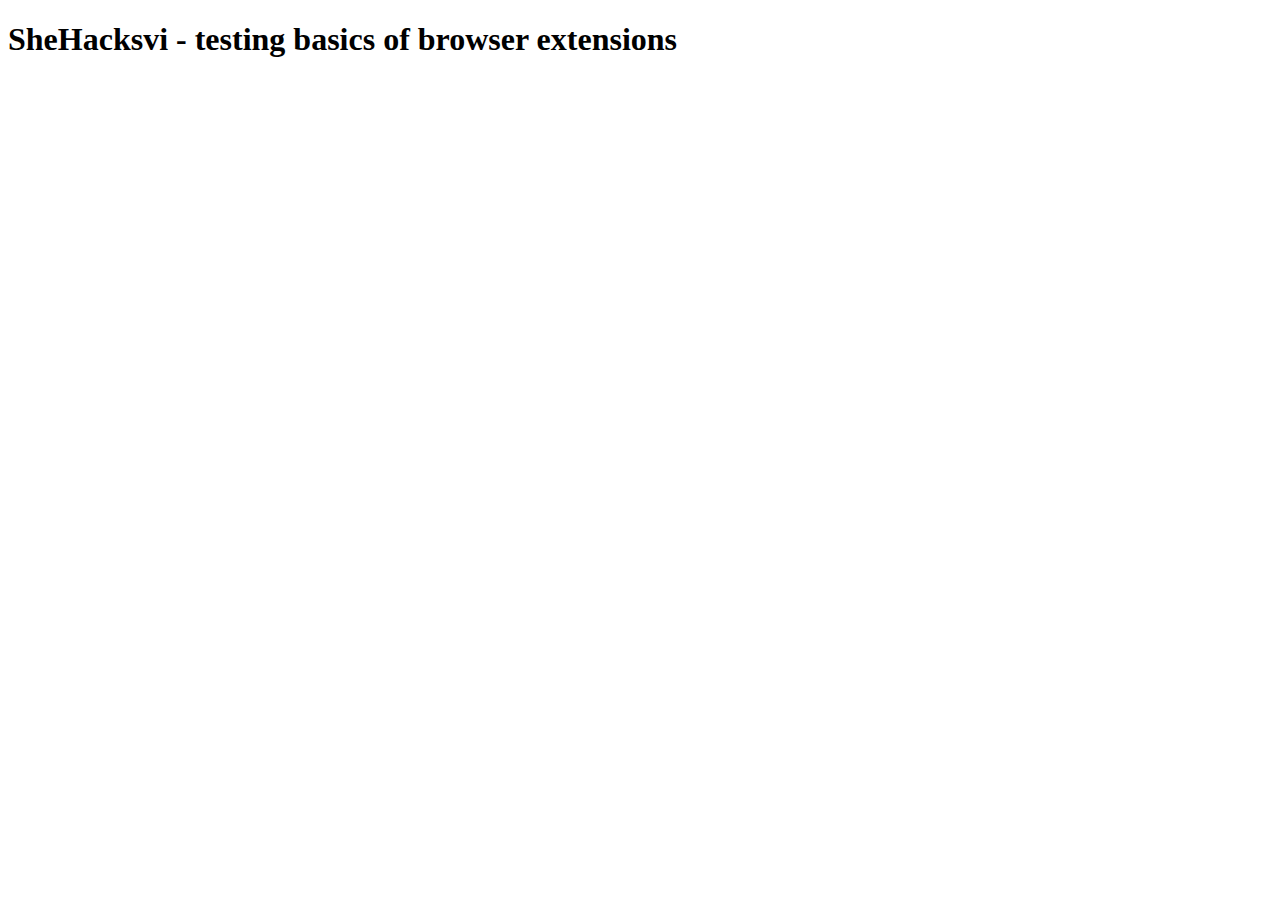
==== prac.html @ 59ac3e60 "uploading the basic extension files" ====
<!DOCTYPE html>

<html>

<head>
	<meta charset="UTF-8">

	<meta name="view" content="width=device-width, initial-scale=1.0">

	<title>SheHacks</title>
</head>

<body>

	<h1>SheHacksvi - testing basics of browser extensions</h1>
</body>

</html>
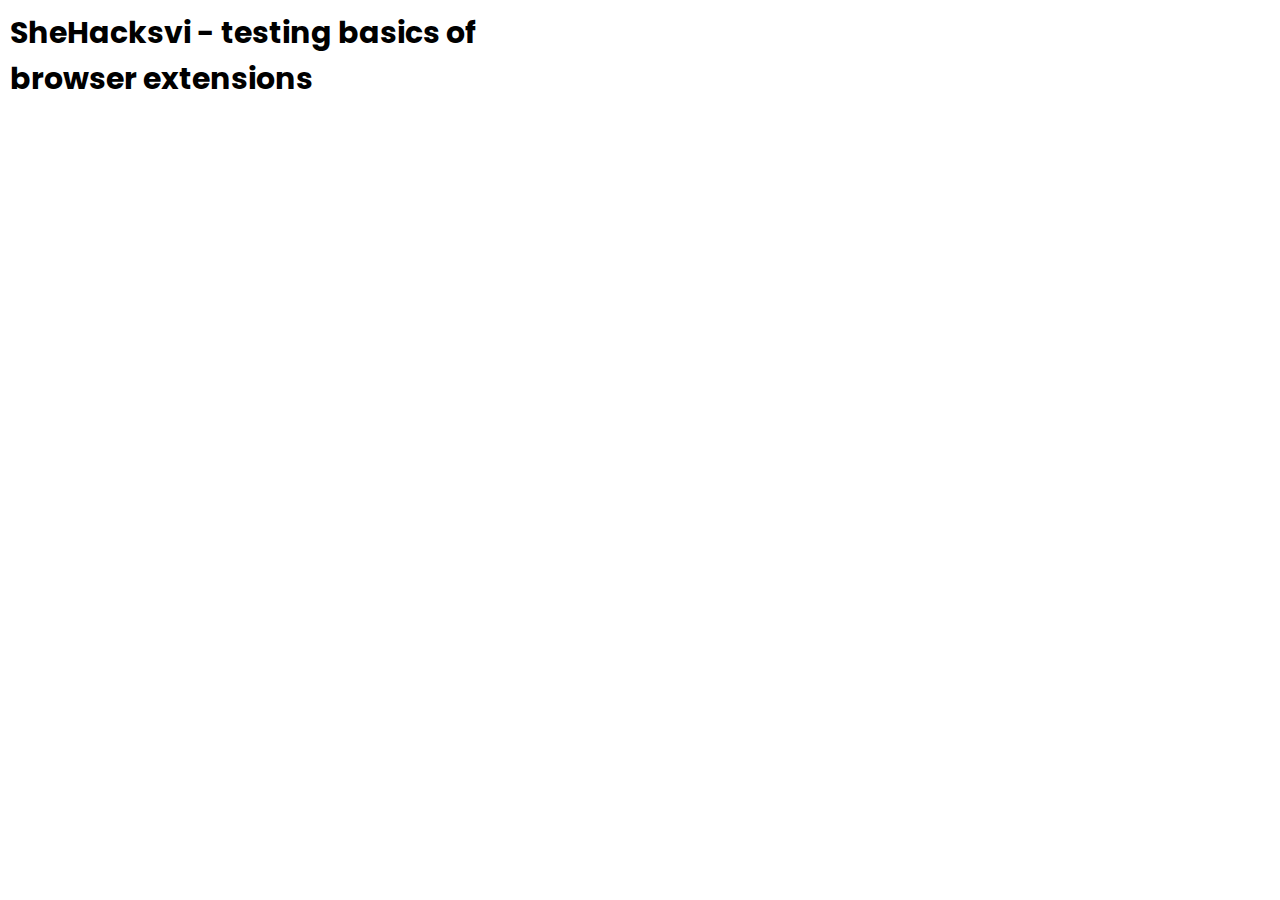
==== commit 1c25ab57: "Included href to index.css" ====
--- a/prac.html
+++ b/prac.html
@@ -6,6 +6,8 @@
 	<meta charset="UTF-8">
 
 	<meta name="view" content="width=device-width, initial-scale=1.0">
+	
+	<link rel="stylesheet" href="index.css">
 
 	<title>SheHacks</title>
 </head>
@@ -15,4 +17,4 @@
 	<h1>SheHacksvi - testing basics of browser extensions</h1>
 </body>
 
-</html>+</html>
--- a/index.css
+++ b/index.css
@@ -0,0 +1,89 @@
+@import url('https://fonts.googleapis.com/css2?family=Poppins:wght@200;400;500;700&display=swap');
+
+* {
+    box-sizing: border-box;
+    margin: 0;
+    padding: 0;
+}
+
+li, a {
+    font-weight: 500;
+    font-size: 16px;
+    color: black; 
+    text-decoration: none;
+}
+
+h1 {
+    font-size: 30px;
+}
+
+header {
+    display: flex;
+    justify-content: space-between;
+    align-items: center;
+    padding: 30px 10px;
+}
+
+body {
+    margin: 0;
+    padding: 10px;
+    font-family: 'Poppins', sans-serif;
+    min-width: 400px;
+    max-width: 500px;
+}
+
+.logo {
+    cursor: pointer;
+}
+
+.nav-links {
+    list-style: none;
+    display: flex;
+}
+
+.nav-links li {
+    display: inline-block; 
+    padding: 0px 20px;
+}
+
+.nav-links li a {
+    transition: all 0.3s ease 0s;
+}
+
+.nav-links li a:hover {
+    transition: all 0.3s ease 0s;
+    color: grey;
+}
+
+.nav-div-community {
+    align-items: center;
+}
+
+/*create a border for the navbar */
+.nav-bar {
+    border: 1px solid black;
+    background-color: aliceblue;
+    border-radius: 12px;
+    padding: 10px;
+}
+
+img {
+    padding: 0;
+    margin: 0;
+}
+
+a {
+    margin-top: 0;
+    padding-top: 0;
+}
+
+/* Rounded square */
+.course-box {
+    width: 200px;
+    background-color: aliceblue;
+
+    filter: drop-shadow(0px 8px 4px rgba(0, 0, 0, 0.25));
+    padding: 20px;
+    margin-bottom: 15px;
+    margin-left: 2px;
+}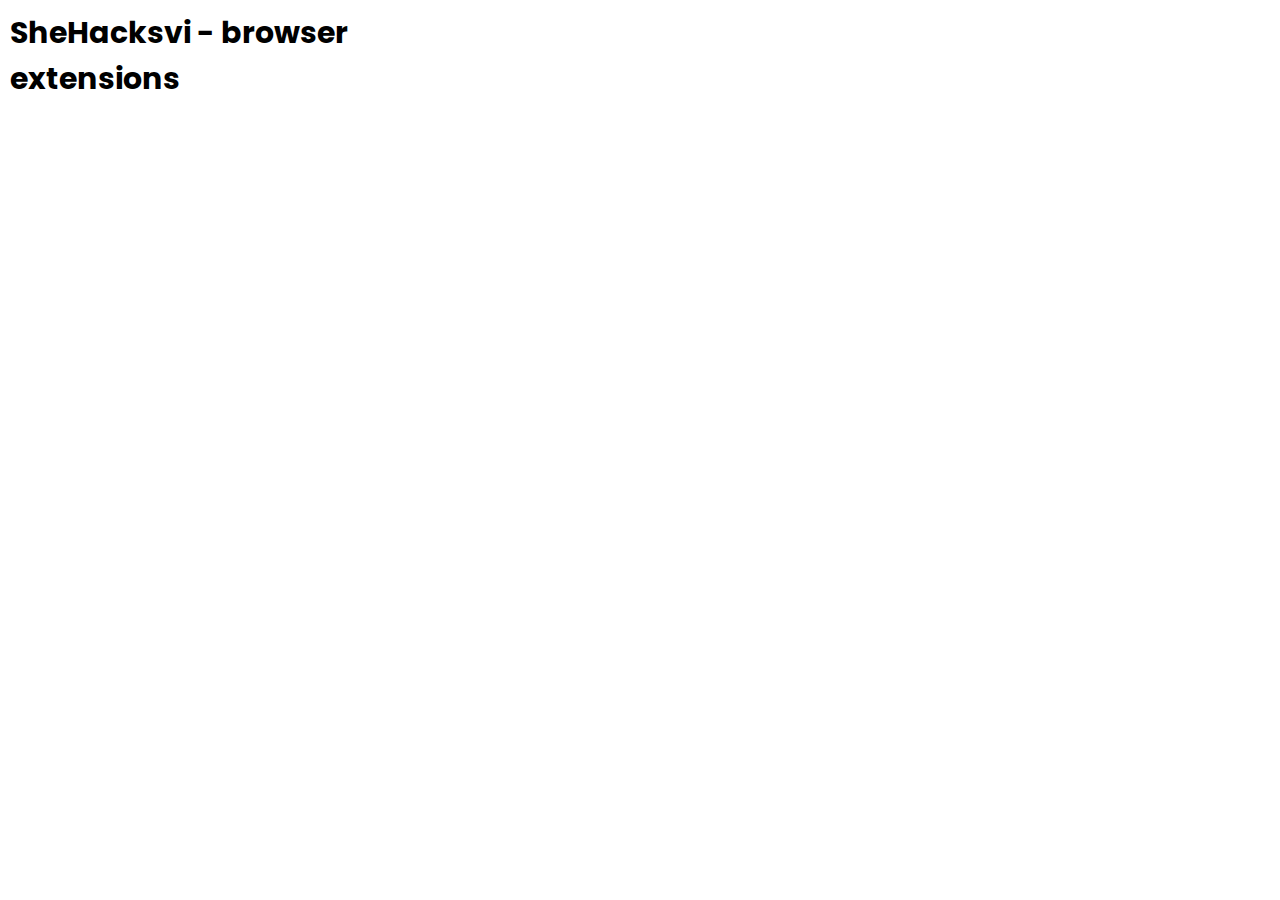
==== commit 74aa55dc: "Editing title" ====
--- a/prac.html
+++ b/prac.html
@@ -14,7 +14,7 @@
 
 <body>
 
-	<h1>SheHacksvi - testing basics of browser extensions</h1>
+	<h1>SheHacksvi - browser extensions</h1>  <!--edit this to see changes to extension-->
 </body>
 
 </html>
--- a/index.css
+++ b/index.css
@@ -80,10 +80,25 @@
 /* Rounded square */
 .course-box {
     width: 200px;
-    background-color: aliceblue;
+    background-color: white;
 
-    filter: drop-shadow(0px 8px 4px rgba(0, 0, 0, 0.25));
+    filter: drop-shadow(0px 4px 2px rgba(0, 0, 0, 0.25));
     padding: 20px;
     margin-bottom: 15px;
     margin-left: 2px;
-}+    border-radius: 12px;
+}
+
+button {
+    background-color: white;
+    border: none;
+    color: black;
+    padding: 15px 32px;
+    text-align: center;
+    text-decoration: none;
+    display: inline-block;
+    font-size: 16px;
+    filter: drop-shadow(0px 3px 2px rgba(0, 0, 0, 0.25));
+    border-radius: 12px;
+    margin: 15px 0px;
+  }